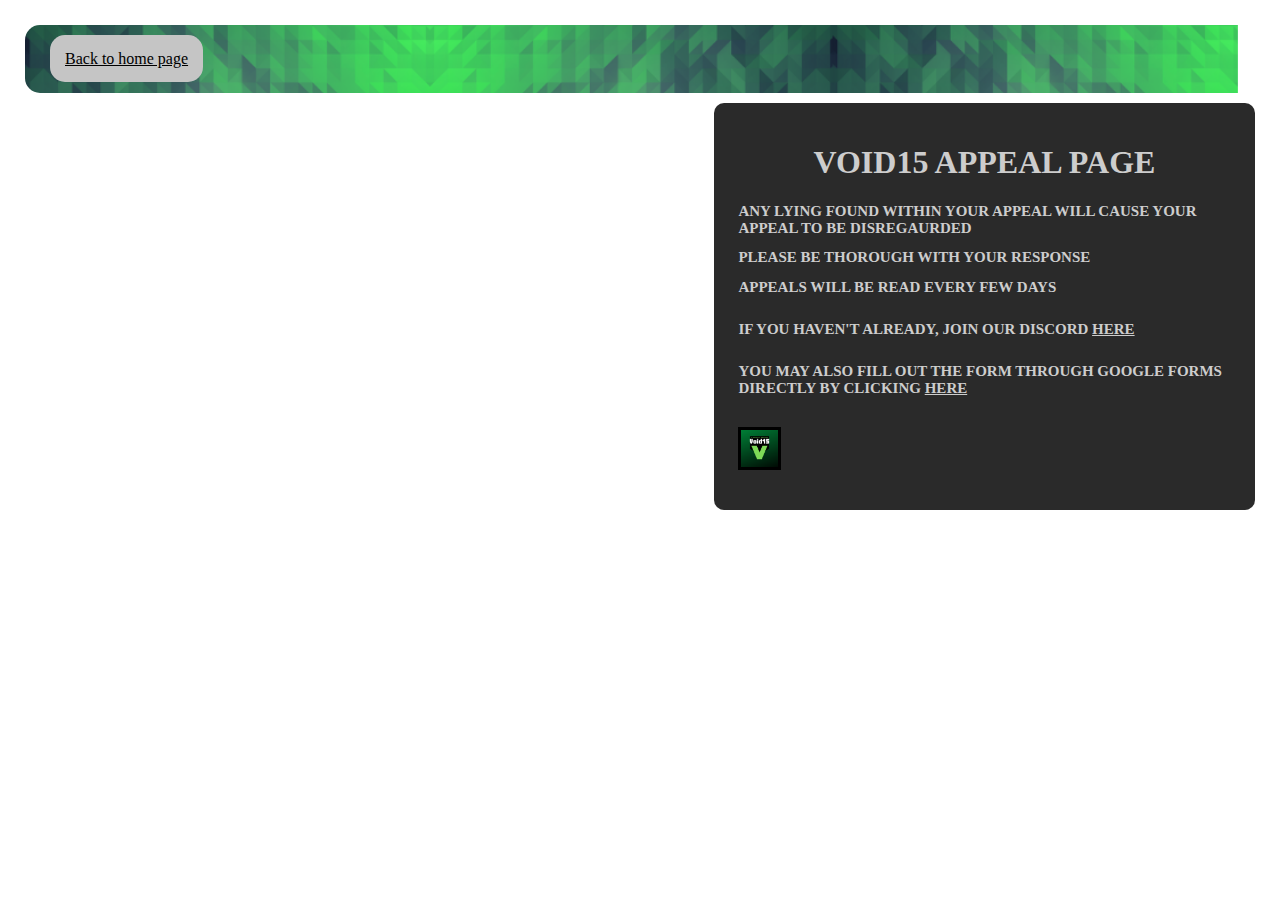
==== ban-appeal.html @ 7c60138c "Rename ban-appeal to ban-appeal.html" ====
<!DOCTYPE html>
<html>
   <head>
   	<meta charset="UTF-8">
   	<link rel="icon" href="voidlogo.png">
   	<link rel="stylesheet" href="css.css">
      <title>Void15 - Ban Appeal</title>
   </head>
   <header style="background-image: url('blankheader.png'); border-radius:15px; font-style:normal;">

			<a href="menu.html" class="hover" class = "active" style="padding:15px; border-radius:15px;">Back to home page</a>   
          </header>
   <body>
      
      <iframe src="https://docs.google.com/forms/d/e/1FAIpQLScZ7_MEB8hyXYbxDxBAqMTRCm8GrVLa3WJzrCjPAzPYj4SZ8A/viewform?embedded=true" width="640" height="440" frameborder="0" marginheight="0" marginwidth="0">Loading…</iframe>
      <aside  style="margin-top:10px; float:right; display:block; width:40%; height:100%; padding:20px 2%; border-radius:10px; background-color:#2a2a2a;">
      <h1 style="text-align:center; color:#cdcdcd">Void15 Appeal Page</h1>
      <h2 style="color:#cdcdcd; font-size:15px;">Any lying found within your appeal will cause your appeal to be disregaurded</h2>
      <h2 style="color:#cdcdcd; font-size:15px;">Please be thorough with your response</h2>
      <h2 style="color:#cdcdcd; font-size:15px;">Appeals will be read every few days</h2>
      <h2 style="color:#cdcdcd; font-size:15px; display:inline-block;">If you haven't already, join our discord <a  target="_blank" href="redirect.html" style="background-color:inherit; color:#cdcdcd;">HERE</a></h2>
      <h2 style="color:#cdcdcd; font-size:15px; display:inline-block;">You may also fill out the form through Google Forms directly by clicking <a  target="_blank" href="https://docs.google.com/forms/d/e/1FAIpQLScZ7_MEB8hyXYbxDxBAqMTRCm8GrVLa3WJzrCjPAzPYj4SZ8A/viewform" style="background-color:inherit; color:#cdcdcd;">HERE</a></h2>
      <br><br><img src="voidlogo.png" style="width:7.5%;"></aside>

   </body>
</html>
---- css.css ----
header{
	background-color: #b2b2b2;
	background-image: url("../images/flywheel.jpg");
	background-repeat: no-repeat;
	background-size: cover;
	padding:25px;
}
nav a{
margin:10px;
padding:15px;
border-radius: 5px;
text-decoration: none;
display:inline-block;
background-color:#efefef99;
font-size: 15px;
}
.active{
background-color:#efefef;
}
body{
padding:15px;
margin:10px;

}
a:hover{
background-color:#fff;
border-radius:50px;

}

.left{
	float:left;
	display:inline-block;
width:16%;
	padding:20px 2%;
background-color: #777613;
}
.right{
width:76%;
padding:20px 2%;
display:inline-block;

}
h1{
	color:#ffffff;
	text-align:center;
	text-transform:uppercase;
}

img{
	display:block;
	width:100%;
margin-bottom:20px;
border: #000 solid ;

}

a{
background-color:#c5c5c5;
color:#000000;
text-align:center;
}

h2{
color:#000080;
text-transform:uppercase;
}

td{
text-align:center;
padding:10px 0px;

 }

tr{
background-color:#e4f5d4;
}

table tr:firstchild{
text-align:left;
}

table tr th{
background-color:#92a353;
border-bottom:2px;
padding:10px 0px;
border-bottom-color:#b5da7b;
border-top-left-radius:5px;
border-top-right-radius:5px;
color:#ffffff;
}
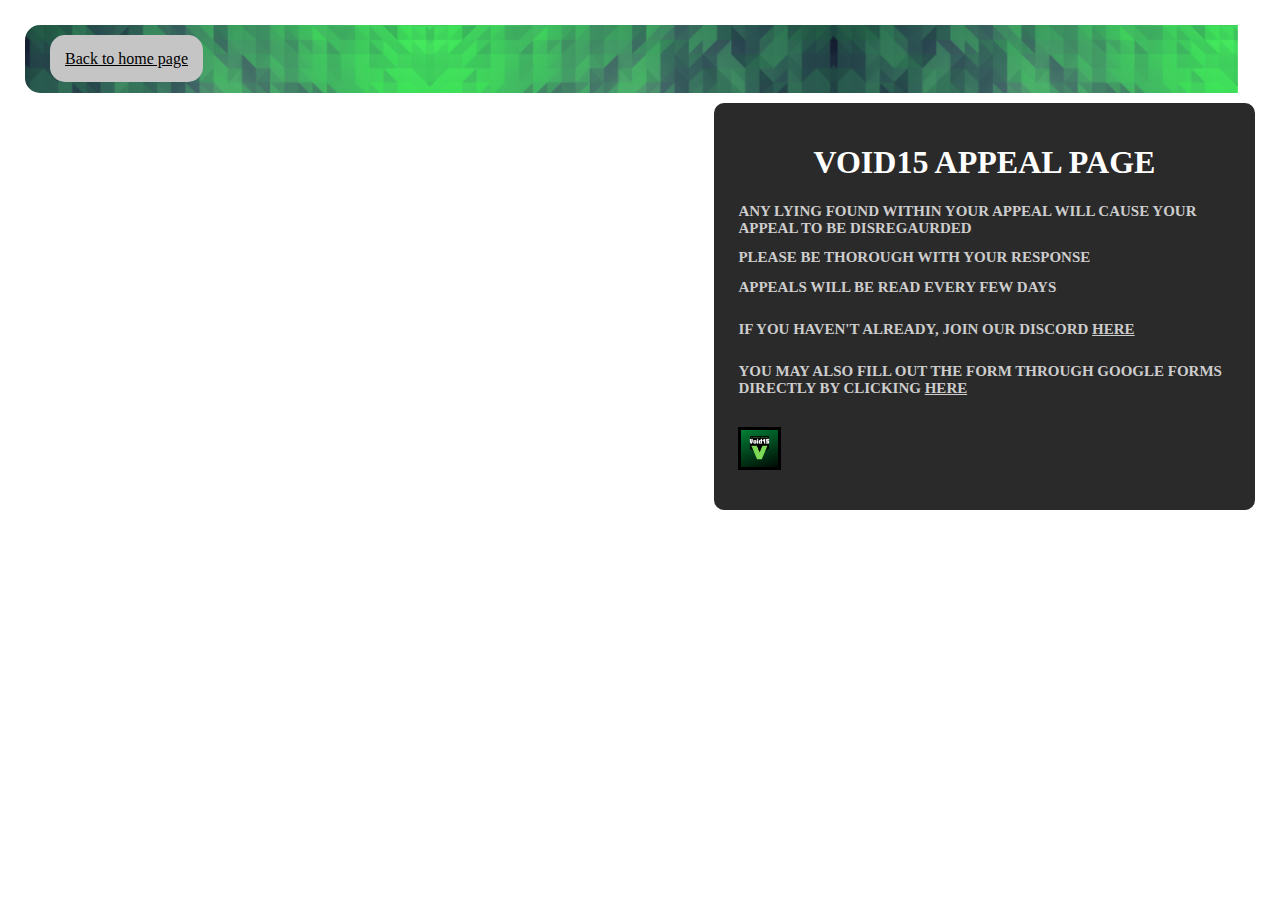
==== commit 82dbf1aa: "Update ban-appeal.html" ====
--- a/ban-appeal.html
+++ b/ban-appeal.html
@@ -14,7 +14,7 @@
       
       <iframe src="https://docs.google.com/forms/d/e/1FAIpQLScZ7_MEB8hyXYbxDxBAqMTRCm8GrVLa3WJzrCjPAzPYj4SZ8A/viewform?embedded=true" width="640" height="440" frameborder="0" marginheight="0" marginwidth="0">Loading…</iframe>
       <aside  style="margin-top:10px; float:right; display:block; width:40%; height:100%; padding:20px 2%; border-radius:10px; background-color:#2a2a2a;">
-      <h1 style="text-align:center; color:#cdcdcd">Void15 Appeal Page</h1>
+      <h1 style="text-align:center; color:#cdcdcd font-family:Verdana;">Void15 Appeal Page</h1>
       <h2 style="color:#cdcdcd; font-size:15px;">Any lying found within your appeal will cause your appeal to be disregaurded</h2>
       <h2 style="color:#cdcdcd; font-size:15px;">Please be thorough with your response</h2>
       <h2 style="color:#cdcdcd; font-size:15px;">Appeals will be read every few days</h2>
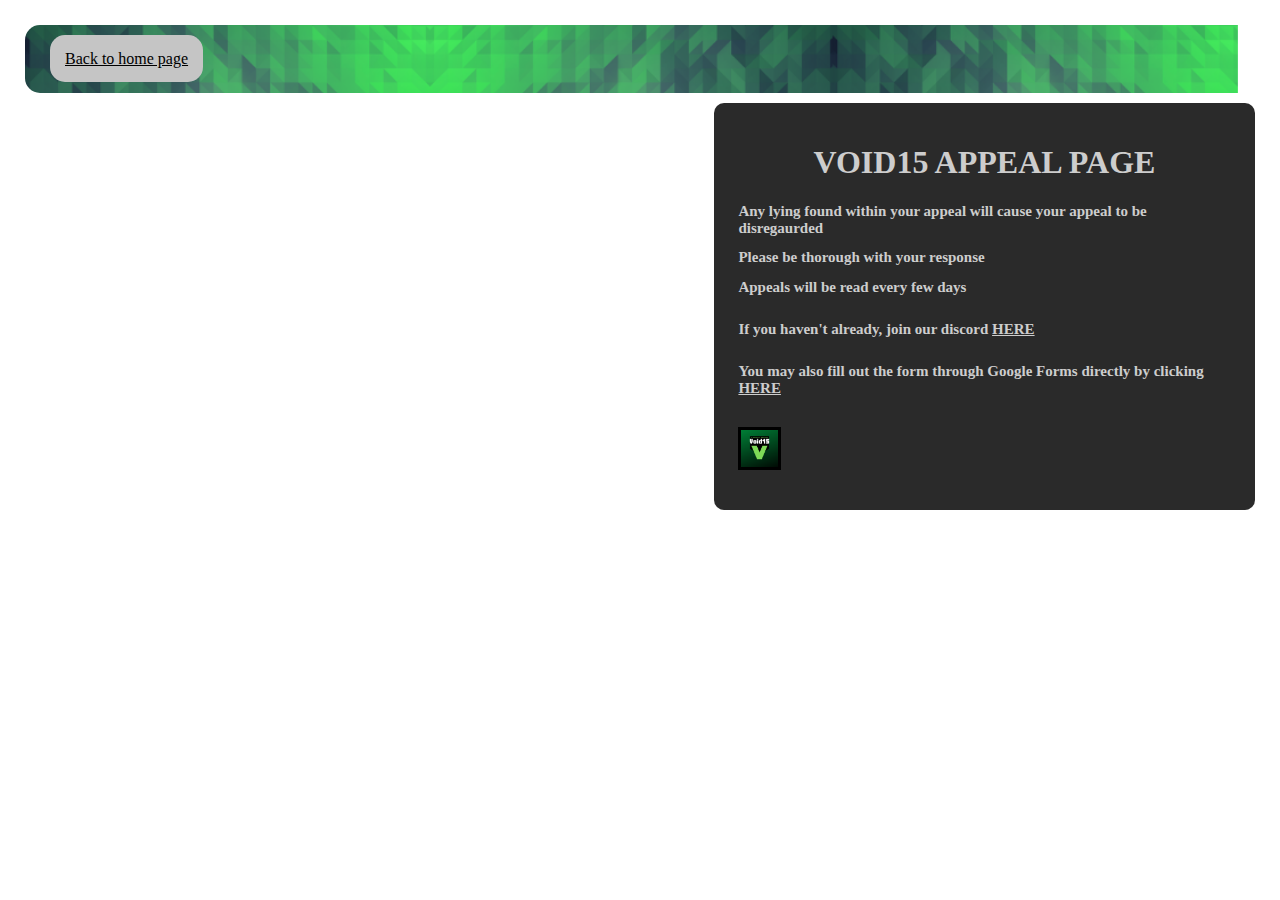
==== commit a356e62b: "Update ban-appeal.html" ====
--- a/ban-appeal.html
+++ b/ban-appeal.html
@@ -14,13 +14,14 @@
       
       <iframe src="https://docs.google.com/forms/d/e/1FAIpQLScZ7_MEB8hyXYbxDxBAqMTRCm8GrVLa3WJzrCjPAzPYj4SZ8A/viewform?embedded=true" width="640" height="440" frameborder="0" marginheight="0" marginwidth="0">Loading…</iframe>
       <aside  style="margin-top:10px; float:right; display:block; width:40%; height:100%; padding:20px 2%; border-radius:10px; background-color:#2a2a2a;">
-      <h1 style="text-align:center; color:#cdcdcd font-family:Verdana;">Void15 Appeal Page</h1>
-      <h2 style="color:#cdcdcd; font-size:15px;">Any lying found within your appeal will cause your appeal to be disregaurded</h2>
-      <h2 style="color:#cdcdcd; font-size:15px;">Please be thorough with your response</h2>
-      <h2 style="color:#cdcdcd; font-size:15px;">Appeals will be read every few days</h2>
-      <h2 style="color:#cdcdcd; font-size:15px; display:inline-block;">If you haven't already, join our discord <a  target="_blank" href="redirect.html" style="background-color:inherit; color:#cdcdcd;">HERE</a></h2>
-      <h2 style="color:#cdcdcd; font-size:15px; display:inline-block;">You may also fill out the form through Google Forms directly by clicking <a  target="_blank" href="https://docs.google.com/forms/d/e/1FAIpQLScZ7_MEB8hyXYbxDxBAqMTRCm8GrVLa3WJzrCjPAzPYj4SZ8A/viewform" style="background-color:inherit; color:#cdcdcd;">HERE</a></h2>
+      <h1 style="text-align:center; color:#cdcdcd">Void15 Appeal Page</h1>
+      <h2 style="color:#cdcdcd; font-size:15px; font-family:Verdana;">Any lying found within your appeal will cause your appeal to be disregaurded</h2>
+      <h2 style="color:#cdcdcd; font-size:15px;  font-family:Verdana;">Please be thorough with your response</h2>
+      <h2 style="color:#cdcdcd; font-size:15px;  font-family:Verdana;">Appeals will be read every few days</h2>
+      <h2 style="color:#cdcdcd; font-size:15px; display:inline-block;  font-family:Verdana;">If you haven't already, join our discord <a  target="_blank" href="redirect.html" style="background-color:inherit; color:#cdcdcd;  font-family:Verdana; font-weight:bold;">HERE</a></h2>
+      <h2 style="color:#cdcdcd; font-size:15px; display:inline-block;  font-family:Verdana;">You may also fill out the form through Google Forms directly by clicking <a  target="_blank" href="https://docs.google.com/forms/d/e/1FAIpQLScZ7_MEB8hyXYbxDxBAqMTRCm8GrVLa3WJzrCjPAzPYj4SZ8A/viewform" style="background-color:inherit; color:#cdcdcd;  font-family:Verdana; font-weight:bold;">HERE</a></h2>
       <br><br><img src="voidlogo.png" style="width:7.5%;"></aside>
 
    </body>
 </html>
+
--- a/css.css
+++ b/css.css
@@ -63,7 +63,6 @@
 
 h2{
 color:#000080;
-text-transform:uppercase;
 }
 
 td{
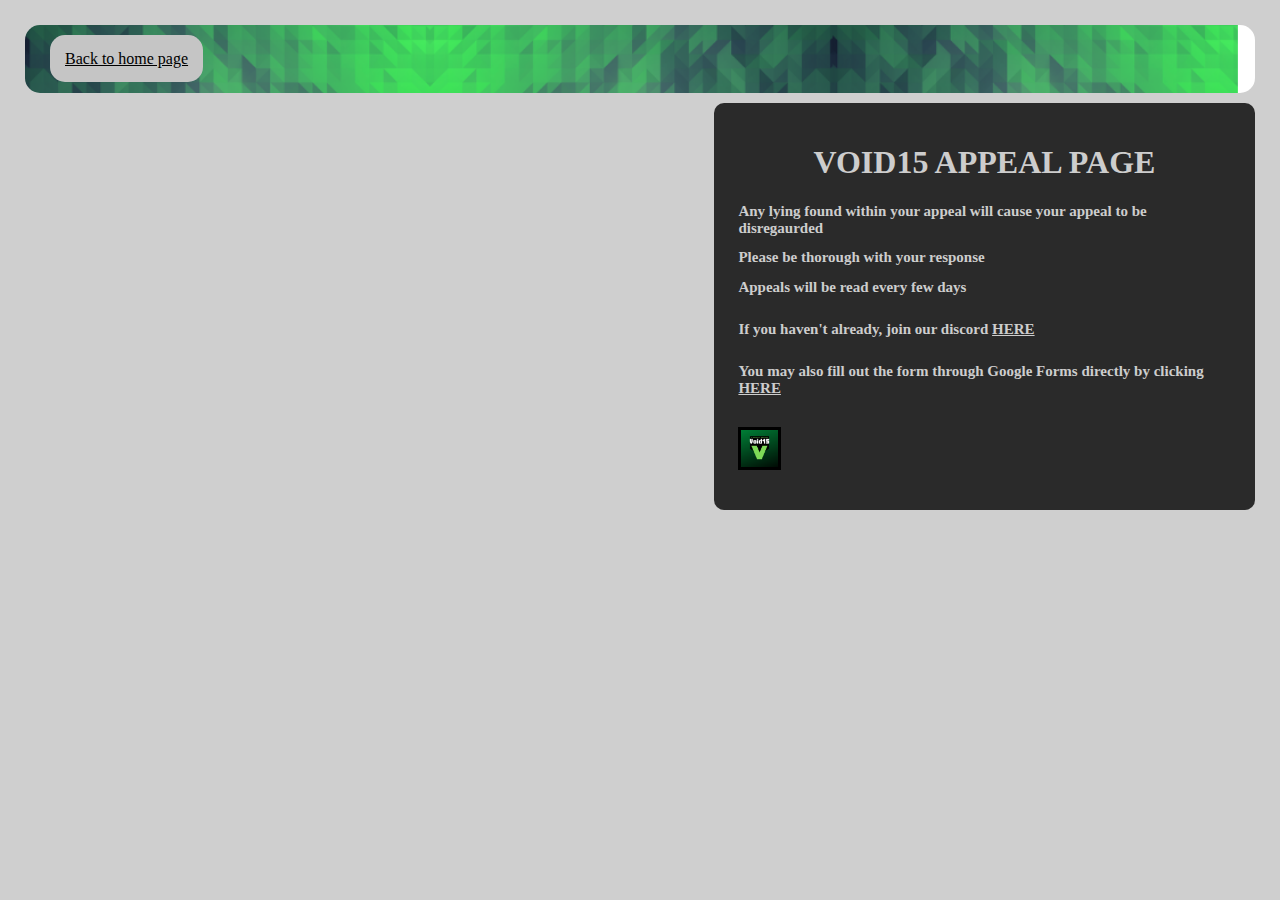
==== commit a5e9c31d: "Update ban-appeal.html" ====
--- a/ban-appeal.html
+++ b/ban-appeal.html
@@ -2,7 +2,7 @@
 <html>
    <head>
    	<meta charset="UTF-8">
-   	<link rel="icon" href="voidlogo.png">
+  	  <link rel="icon" type="image/png" href="voidlogo.png">
    	<link rel="stylesheet" href="css.css">
       <title>Void15 - Ban Appeal</title>
    </head>
--- a/css.css
+++ b/css.css
@@ -1,3 +1,8 @@
+html{
+background-color:#cfcfcf;
+
+}
+
 header{
 	background-color: #b2b2b2;
 	background-image: url("../images/flywheel.jpg");
@@ -61,6 +66,13 @@
 text-align:center;
 }
 
+div p{
+color:#cdcdcd; 
+font-size:15px;  
+font-family:Verdana;
+
+}
+
 h2{
 color:#000080;
 }
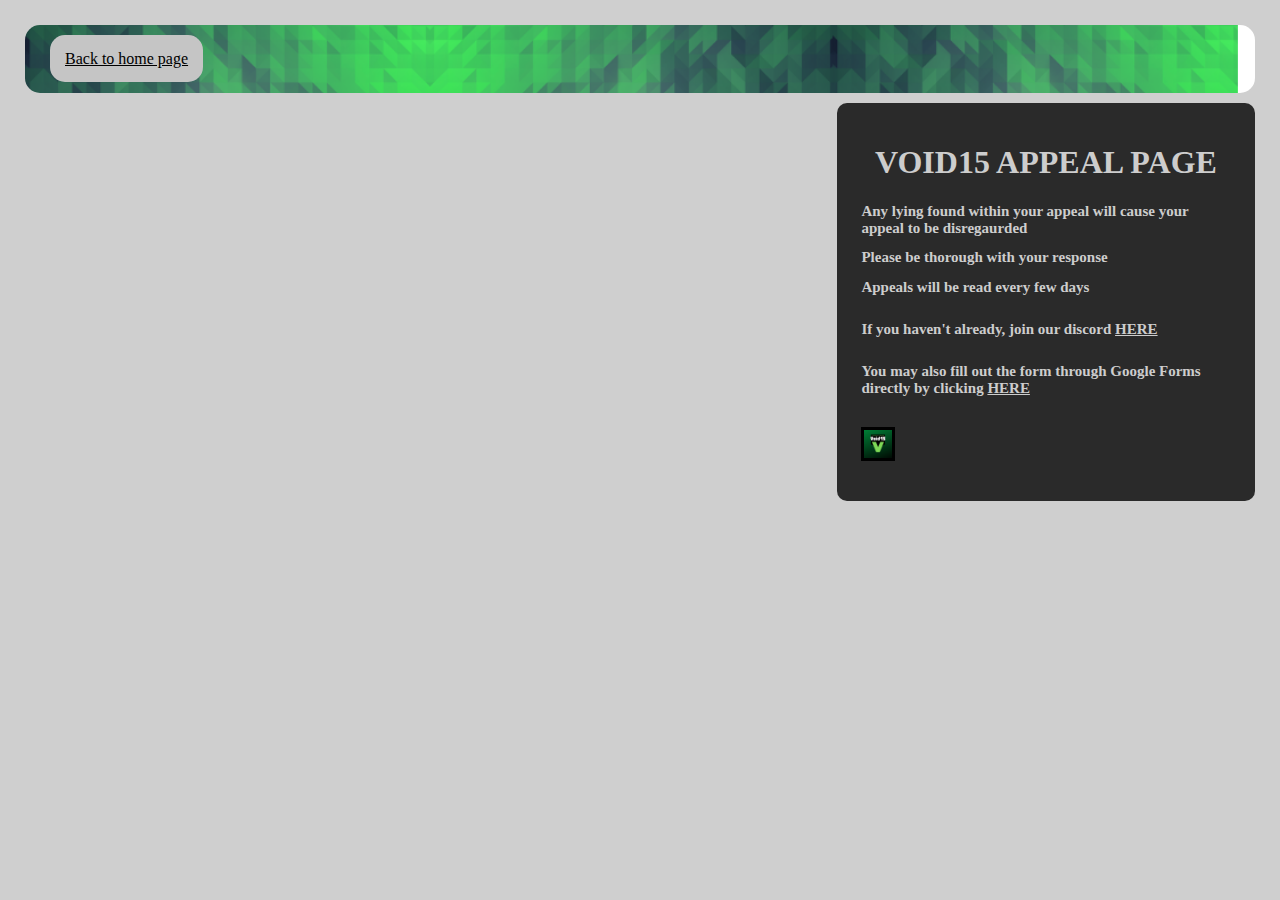
==== commit 87ef3325: "Update ban-appeal.html" ====
--- a/ban-appeal.html
+++ b/ban-appeal.html
@@ -2,7 +2,7 @@
 <html>
    <head>
    	<meta charset="UTF-8">
-  	  <link rel="icon" type="image/png" href="voidlogo.png">
+  	  <link rel="icon" href="https://cdn.discordapp.com/icons/717126775804526652/9edf0e8255a083815343ffa8184e8ded.png?size=64">
    	<link rel="stylesheet" href="css.css">
       <title>Void15 - Ban Appeal</title>
    </head>
@@ -13,7 +13,7 @@
    <body>
       
       <iframe src="https://docs.google.com/forms/d/e/1FAIpQLScZ7_MEB8hyXYbxDxBAqMTRCm8GrVLa3WJzrCjPAzPYj4SZ8A/viewform?embedded=true" width="640" height="440" frameborder="0" marginheight="0" marginwidth="0">Loading…</iframe>
-      <aside  style="margin-top:10px; float:right; display:block; width:40%; height:100%; padding:20px 2%; border-radius:10px; background-color:#2a2a2a;">
+      <aside  style="margin-top:10px; float:right; display:block; width:30%; height:100%; padding:20px 2%; border-radius:10px; background-color:#2a2a2a;">
       <h1 style="text-align:center; color:#cdcdcd">Void15 Appeal Page</h1>
       <h2 style="color:#cdcdcd; font-size:15px; font-family:Verdana;">Any lying found within your appeal will cause your appeal to be disregaurded</h2>
       <h2 style="color:#cdcdcd; font-size:15px;  font-family:Verdana;">Please be thorough with your response</h2>
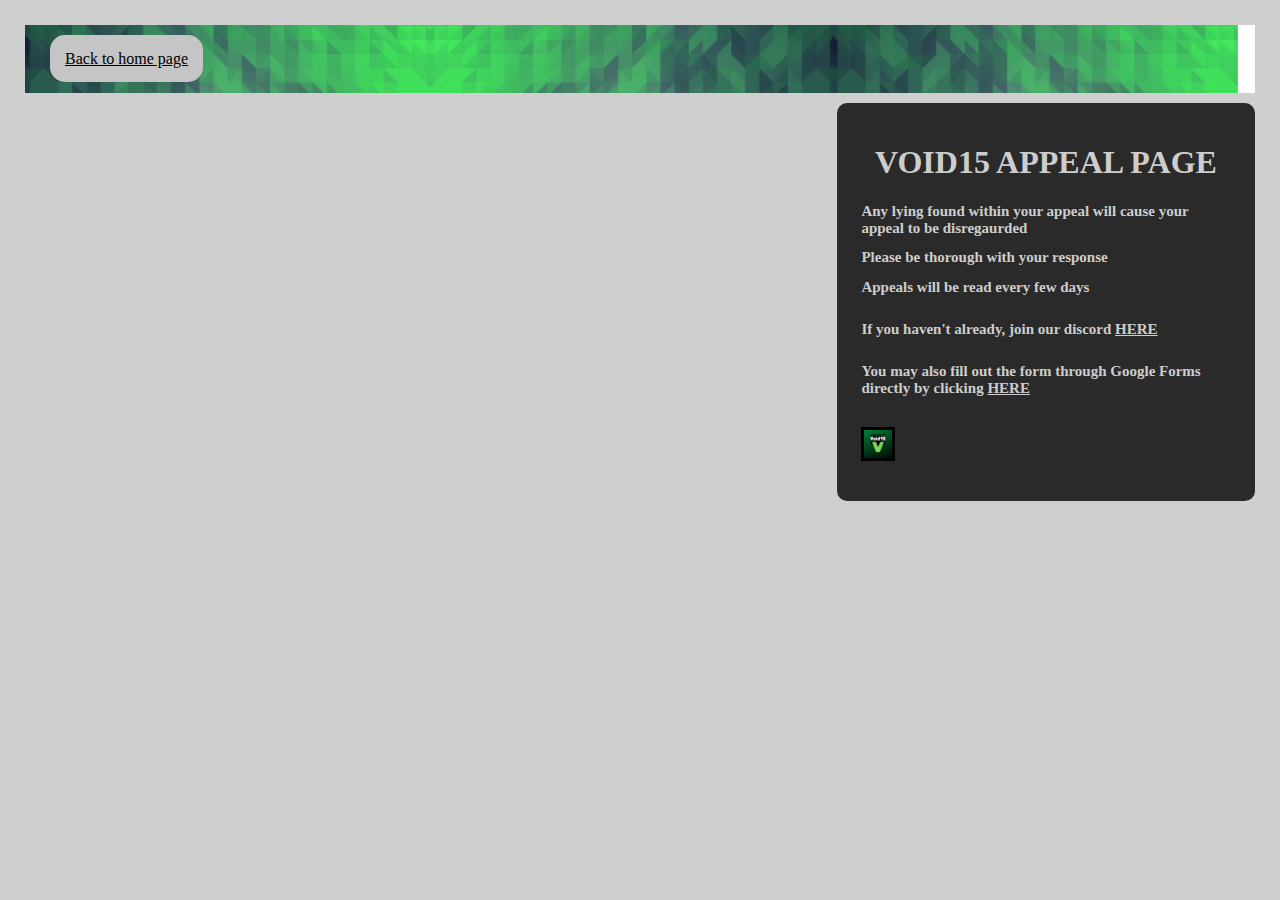
==== commit 6d74bb7e: "Update ban-appeal.html" ====
--- a/ban-appeal.html
+++ b/ban-appeal.html
@@ -6,7 +6,7 @@
    	<link rel="stylesheet" href="css.css">
       <title>Void15 - Ban Appeal</title>
    </head>
-   <header style="background-image: url('blankheader.png'); border-radius:15px; font-style:normal;">
+   <header style="background-image: url('blankheader.png'); font-style:normal;">
 
 			<a href="menu.html" class="hover" class = "active" style="padding:15px; border-radius:15px;">Back to home page</a>   
           </header>
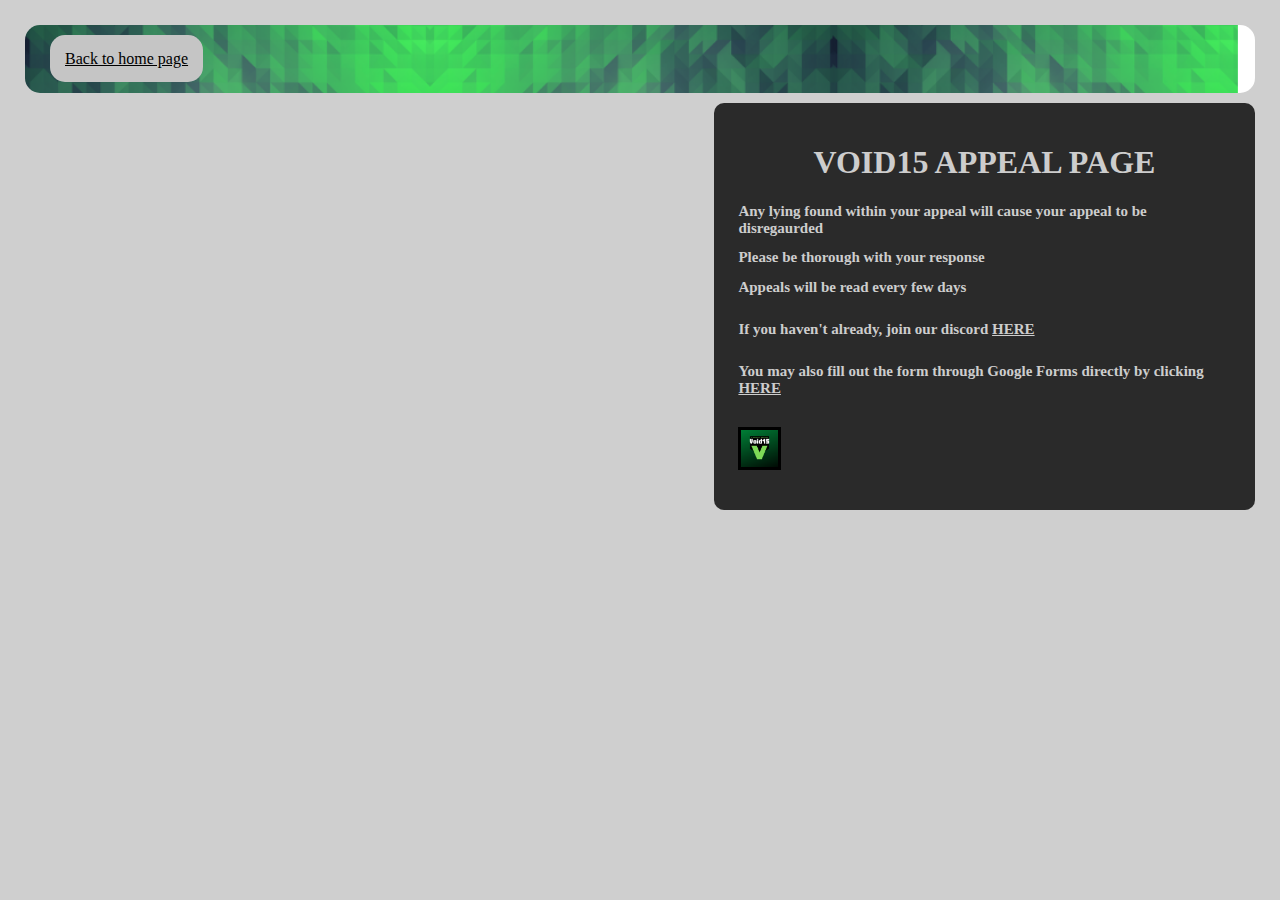
==== commit 447c0077: "Update ban-appeal.html" ====
--- a/ban-appeal.html
+++ b/ban-appeal.html
@@ -1,19 +1,19 @@
 <!DOCTYPE html>
-<html>
+<html lang="en">
    <head>
    	<meta charset="UTF-8">
-  	  <link rel="icon" href="https://cdn.discordapp.com/icons/717126775804526652/9edf0e8255a083815343ffa8184e8ded.png?size=64">
+      <link rel="icon" href="https://cdn.discordapp.com/icons/717126775804526652/9edf0e8255a083815343ffa8184e8ded.png?size=64">
    	<link rel="stylesheet" href="css.css">
       <title>Void15 - Ban Appeal</title>
    </head>
-   <header style="background-image: url('blankheader.png'); font-style:normal;">
+   <header style="background-image: url('blankheader.png'); border-radius:15px; font-style:normal;">
 
-			<a href="menu.html" class="hover" class = "active" style="padding:15px; border-radius:15px;">Back to home page</a>   
+			<a href="menu.html" style="padding:15px; border-radius:15px;">Back to home page</a>   
           </header>
    <body>
       
-      <iframe src="https://docs.google.com/forms/d/e/1FAIpQLScZ7_MEB8hyXYbxDxBAqMTRCm8GrVLa3WJzrCjPAzPYj4SZ8A/viewform?embedded=true" width="640" height="440" frameborder="0" marginheight="0" marginwidth="0">Loading…</iframe>
-      <aside  style="margin-top:10px; float:right; display:block; width:30%; height:100%; padding:20px 2%; border-radius:10px; background-color:#2a2a2a;">
+      <iframe src="https://docs.google.com/forms/d/e/1FAIpQLScZ7_MEB8hyXYbxDxBAqMTRCm8GrVLa3WJzrCjPAzPYj4SZ8A/viewform?embedded=true" style="width:40%; height: 440px; border-radius:5px;" frameborder="0" marginheight="0" marginwidth="0">Loading…</iframe>
+      <aside  style="margin-top:10px; float:right; display:block; width:40%; height:100%; padding:20px 2%; border-radius:10px; background-color:#2a2a2a;">
       <h1 style="text-align:center; color:#cdcdcd">Void15 Appeal Page</h1>
       <h2 style="color:#cdcdcd; font-size:15px; font-family:Verdana;">Any lying found within your appeal will cause your appeal to be disregaurded</h2>
       <h2 style="color:#cdcdcd; font-size:15px;  font-family:Verdana;">Please be thorough with your response</h2>
@@ -24,4 +24,3 @@
 
    </body>
 </html>
-
